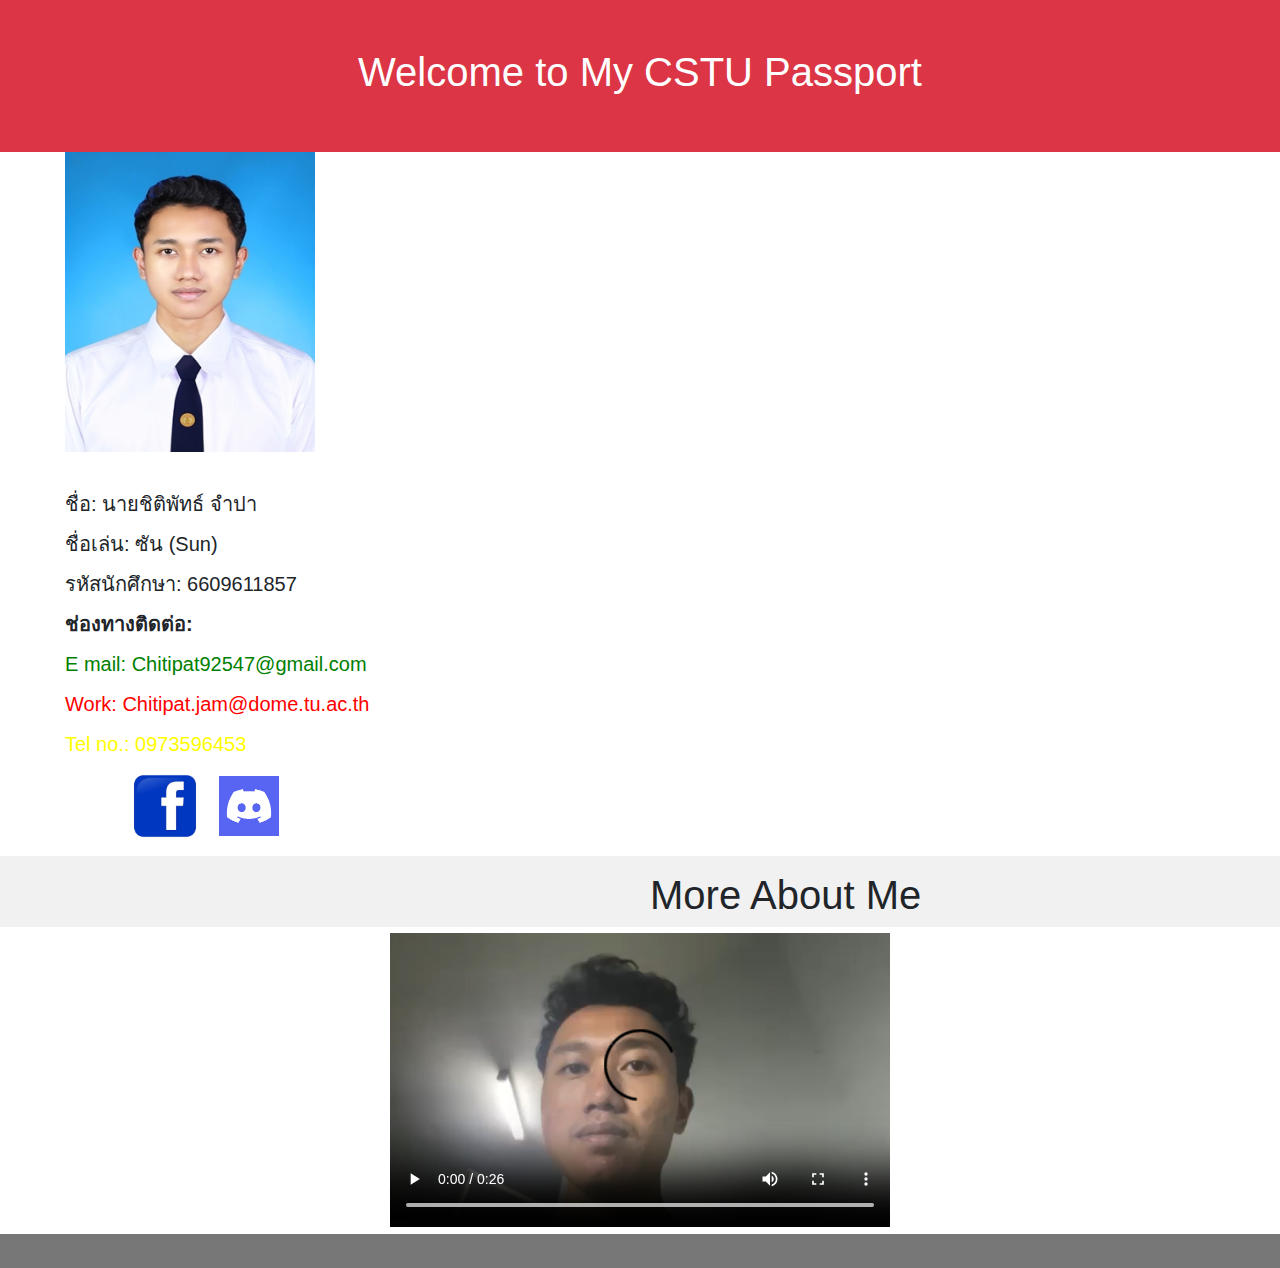
==== index.html @ eedca37e "move file  index" ====
<!DOCTYPE html>
<html lang="en">

<head>
    <title>My CSTU Passport</title>
    <meta charset="utf-8">
    <meta name="viewport" content="width=device-width, initial-scale=1">
    <link href="https://cdn.jsdelivr.net/npm/bootstrap@5.3.1/dist/css/bootstrap.min.css" rel="stylesheet">
    <script src="https://cdn.jsdelivr.net/npm/bootstrap@5.3.1/dist/js/bootstrap.bundle.min.js"></script>
</head>

<body>

    <div class="container-fluid p-5 bg-danger text-white text-center">
        <b>
            <h1>Welcome to My CSTU Passport</h1>
        </b>
    </div>

    <head>
        <title>CSS Template</title>
        <meta charset="utf-8">
        <meta name="viewport" content="width=device-width, initial-scale=1">
        <style>
            * {
                box-sizing: border-box;
            }

            body {
                font-family: Arial, Helvetica, sans-serif;
            }

            nav {
                float: left;
                width: 20%;
                height: 740px;
                padding-left: 65px;
            }

            nav ul {
                list-style-type: none;
                padding: 0;
            }

            article {
                float: left;
                padding-top: 15px;
                padding-left: 650px;
                width: 80%;
                background-color: #f1f1f1;
                height: 70px;
            }

            section::after {
                content: "";
                display: table;
                clear: both;
            }

            @media (max-width: 1400px) {

                nav,
                article {
                    width: 100%;
                    height: auto;
                }
            }

            /* ไว้ทำเป็นbar ไว้เลือกหน้า */
            /* footer {
                background-color: #777;
                padding: 2px;
                text-align: center;
                color: white;
            } */

            .column {
                width: 100%;
                padding: 10px;
                height: 34px;
                background-color: #777;
            }
        </style>
    </head>

    <body>

        <!-- <footer>
            <p>Home</p>
        </footer> -->

        <section>
            <nav>
                <ul>
                    <img src="../image/my photo.jpg" alt="Just normal student with his normal look" width="250" height="300">
                    <li>
                        <p></p>
                    </li>&nbsp;
                    <li>
                        <h5>
                            <p>ชื่อ: นายชิติพัทธ์ จำปา</p>
                        </h5>
                    </li>
                    <li>
                        <h5>
                            <P>ชื่อเล่น: ซัน (Sun)</P>
                        </h5>
                    </li>
                    <li>
                        <h5>
                            <P>รหัสนักศึกษา: 6609611857</P>
                        </h5>
                    </li>
                    <li>
                        <h5>
                            <B>
                                <p>ช่องทางติดต่อ:</p>
                            </B>
                        </h5>
                    </li>
                    <li>
                        <h5>
                            <p><span style="color: green">E mail: Chitipat92547@gmail.com</span></p>
                        </h5>
                    </li>
                    <li>
                        <h5>
                            <p><span style="color: red">Work: Chitipat.jam@dome.tu.ac.th</span></p>
                        </h5>
                    </li>
                    <li>
                        <h5>
                            <p><span style="color: yellow">Tel no.: 0973596453</span></p>
                        </h5>
                    </li>
                    <div class="container ">
                        <a href="https://www.facebook.com/kaopooon"><img src="../image/FB.png" width="100"></a>
                        <a href="https://discord.gg/Aw5tk7p9"><img src="../image/discord.png" width="60"></a>
                    </div>
                </ul>
            </nav>

            <article>
                <b>
                    <h1>More About Me</h1>
                </b>
            </article>
            <div style="text-align:center">
                <div class="video-container">
                    <video controls width="500" height="300">
                        <source src="../VDO/1.mp4" type="video/mp4">
                    </video>
                </div>
            </div>
        </section>

        <div class="row">
            <div class="column"></div>
        </div>
    </body>

</body>

</html>
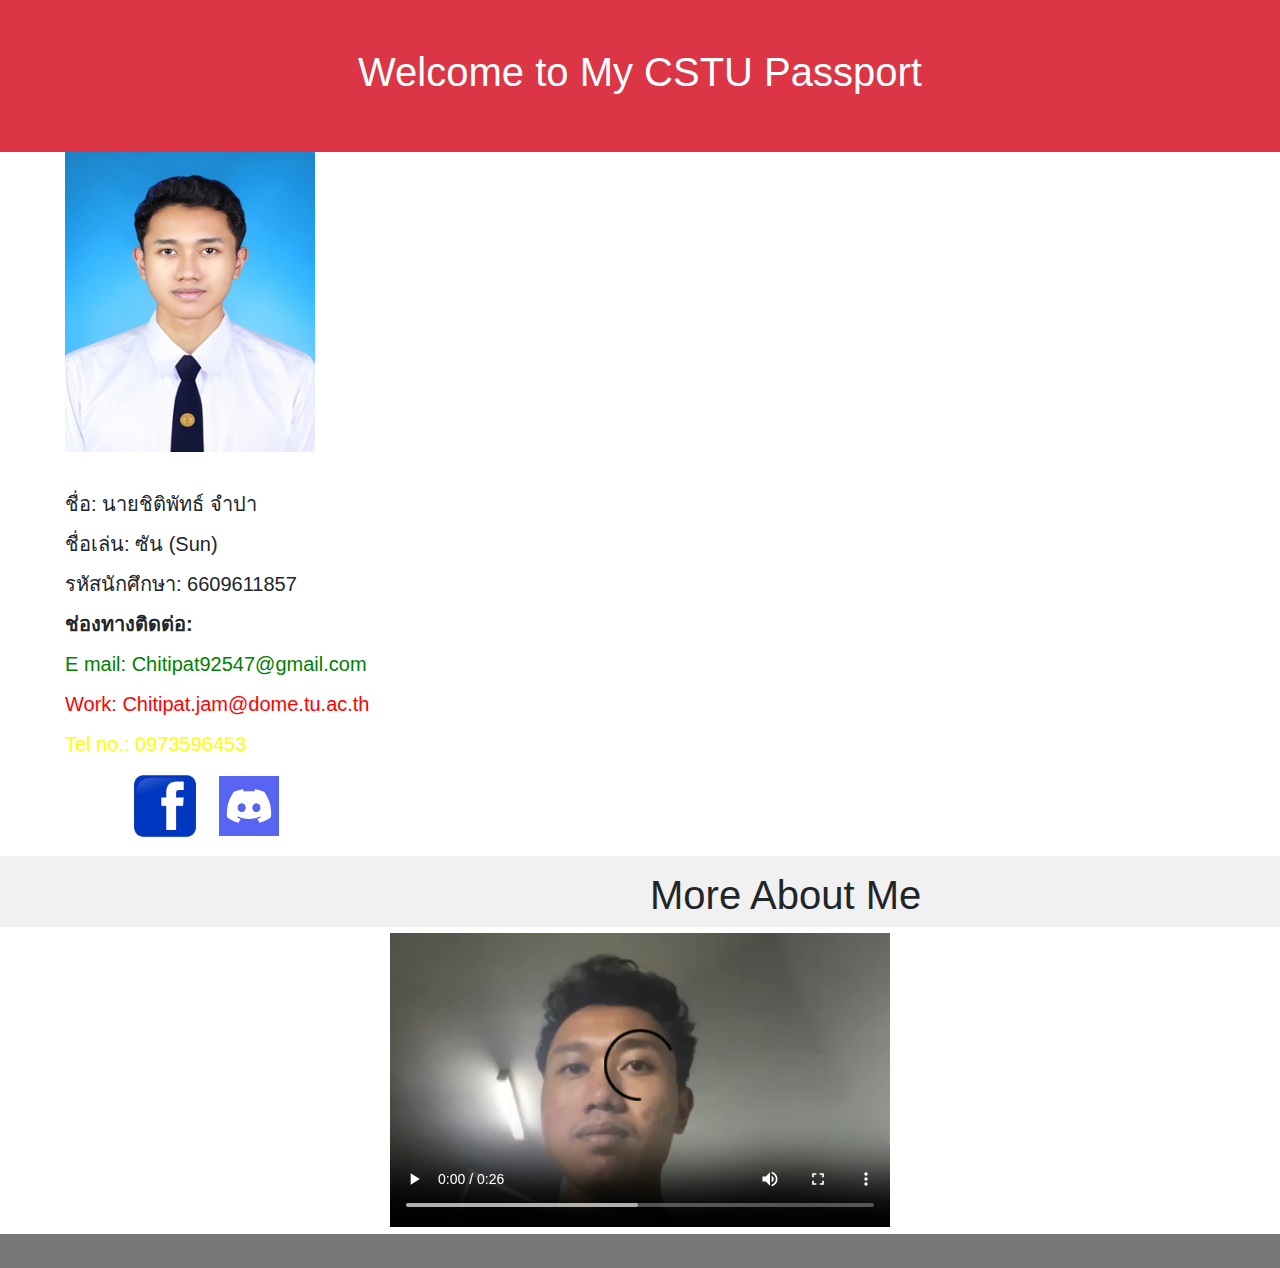
==== commit aca40883: "change code in index" ====
--- a/index.html
+++ b/index.html
@@ -92,7 +92,7 @@
         <section>
             <nav>
                 <ul>
-                    <img src="../image/my photo.jpg" alt="Just normal student with his normal look" width="250" height="300">
+                    <img src="image/my photo.jpg" alt="Just normal student with his normal look" width="250" height="300">
                     <li>
                         <p></p>
                     </li>&nbsp;
@@ -134,8 +134,8 @@
                         </h5>
                     </li>
                     <div class="container ">
-                        <a href="https://www.facebook.com/kaopooon"><img src="../image/FB.png" width="100"></a>
-                        <a href="https://discord.gg/Aw5tk7p9"><img src="../image/discord.png" width="60"></a>
+                        <a href="https://www.facebook.com/kaopooon"><img src="image/FB.png" width="100"></a>
+                        <a href="https://discord.gg/Aw5tk7p9"><img src="image/discord.png" width="60"></a>
                     </div>
                 </ul>
             </nav>
@@ -148,7 +148,7 @@
             <div style="text-align:center">
                 <div class="video-container">
                     <video controls width="500" height="300">
-                        <source src="../VDO/1.mp4" type="video/mp4">
+                        <source src="VDO/1.mp4" type="video/mp4">
                     </video>
                 </div>
             </div>
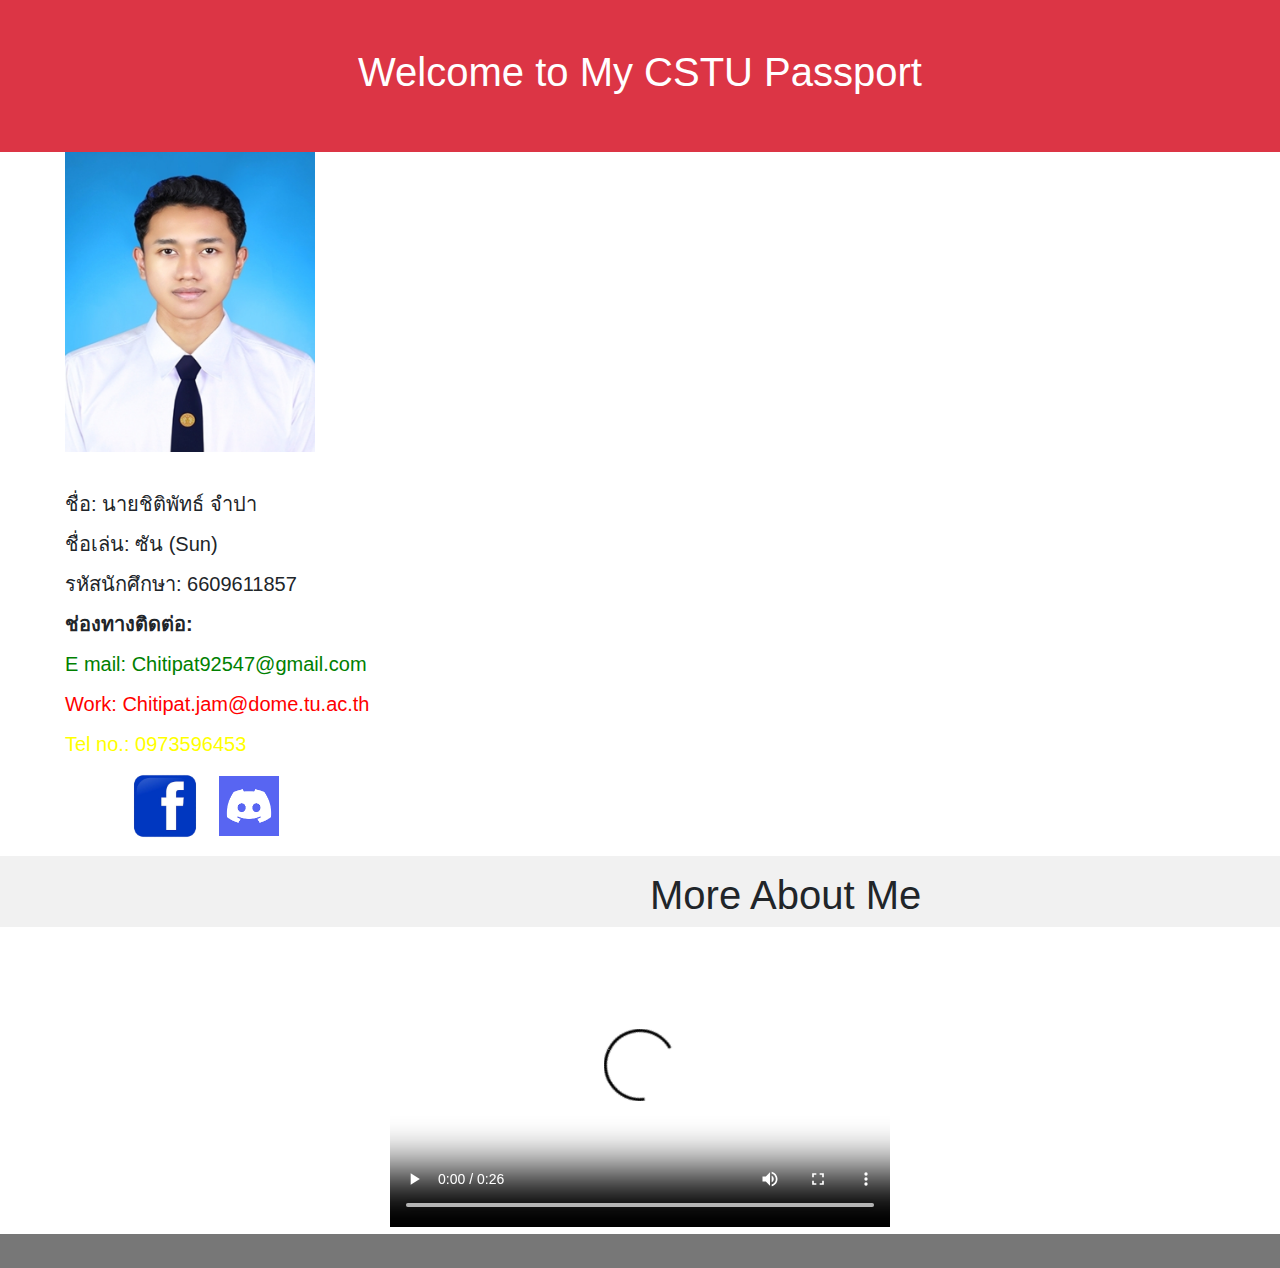
==== commit bce90d99: "change code index again" ====
--- a/index.html
+++ b/index.html
@@ -92,7 +92,7 @@
         <section>
             <nav>
                 <ul>
-                    <img src="image/my photo.jpg" alt="Just normal student with his normal look" width="250" height="300">
+                    <img src="./image/my photo.jpg" alt="Just normal student with his normal look" width="250" height="300">
                     <li>
                         <p></p>
                     </li>&nbsp;
@@ -134,8 +134,8 @@
                         </h5>
                     </li>
                     <div class="container ">
-                        <a href="https://www.facebook.com/kaopooon"><img src="image/FB.png" width="100"></a>
-                        <a href="https://discord.gg/Aw5tk7p9"><img src="image/discord.png" width="60"></a>
+                        <a href="https://www.facebook.com/kaopooon"><img src="./image/FB.png" width="100"></a>
+                        <a href="https://discord.gg/Aw5tk7p9"><img src="./image/discord.png" width="60"></a>
                     </div>
                 </ul>
             </nav>
@@ -148,7 +148,7 @@
             <div style="text-align:center">
                 <div class="video-container">
                     <video controls width="500" height="300">
-                        <source src="VDO/1.mp4" type="video/mp4">
+                        <source src="./VDO/1.mp4" type="video/mp4">
                     </video>
                 </div>
             </div>
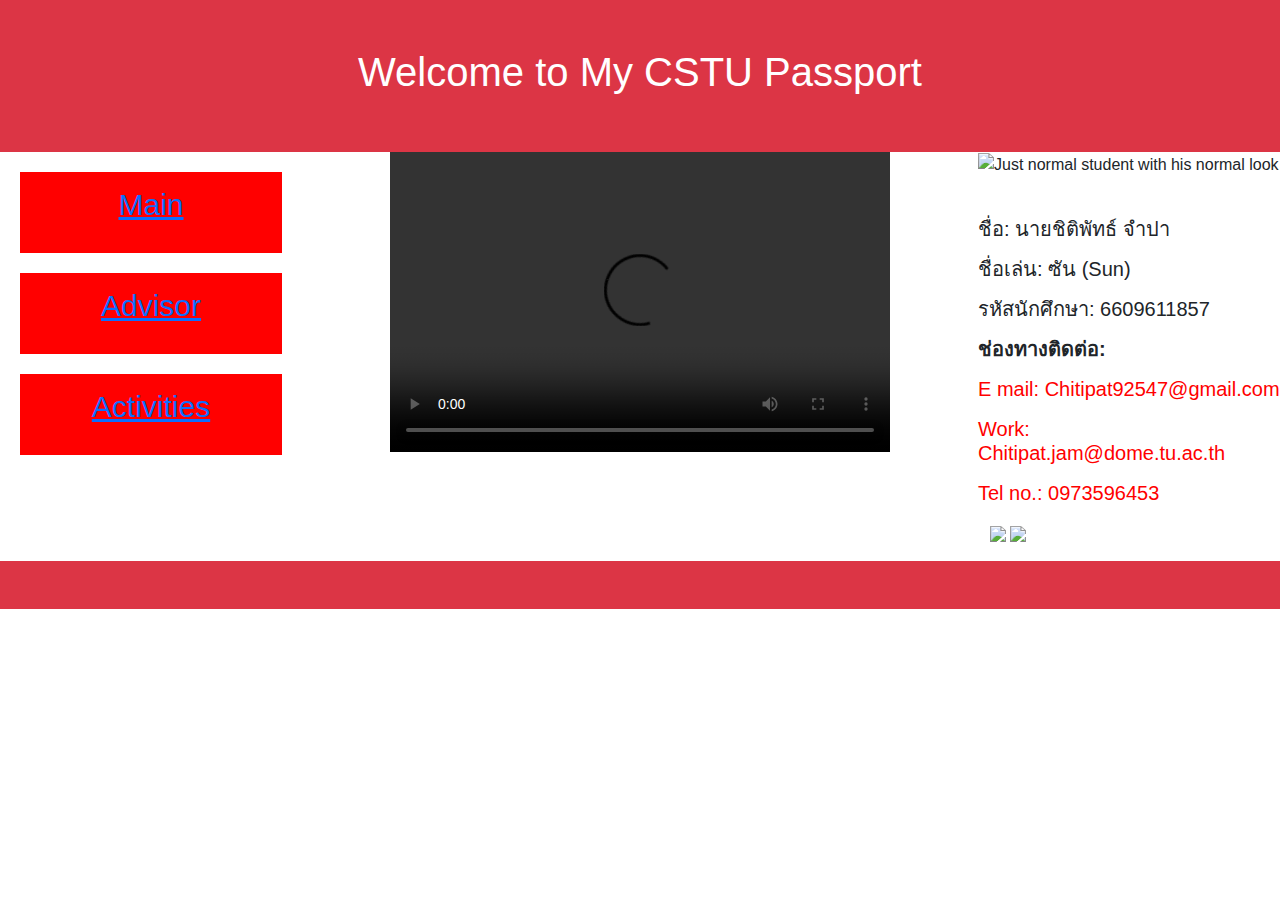
==== commit 343425d0: "add css file and made responsive webpage" ====
--- a/index.html
+++ b/index.html
@@ -7,158 +7,262 @@
     <meta name="viewport" content="width=device-width, initial-scale=1">
     <link href="https://cdn.jsdelivr.net/npm/bootstrap@5.3.1/dist/css/bootstrap.min.css" rel="stylesheet">
     <script src="https://cdn.jsdelivr.net/npm/bootstrap@5.3.1/dist/js/bootstrap.bundle.min.js"></script>
+    <title>CSS Template</title>
+    <meta charset="utf-8">
+    <meta name="viewport" content="width=device-width, initial-scale=1">
+    <style>
+        body,
+        header {
+            margin: 0;
+            padding: 0;
+        }
+
+        header {
+            width: 100%;
+        }
+
+        * {
+            box-sizing: border-box;
+        }
+
+        body {
+            font-family: Arial, Helvetica, sans-serif;
+        }
+
+        nav ul {
+            list-style-type: none;
+            padding: 0;
+        }
+
+
+        section::after {
+            content: "";
+            display: table;
+            clear: both;
+        }
+
+        .choice {
+            background-color: red;
+            color: white;
+            margin: 20px;
+            padding: 10px;
+            text-align: center;
+            font-size: 30px;
+        }
+
+        /*for phone*/
+        [class *="col-"] {
+            width: 100%;
+        }
+
+        /*for tablet*/
+        @media only screen and (min-width: 600px) {
+            .col-s-1 {
+                width: 8.33%
+            }
+
+            .col-s-2 {
+                width: 16.66%
+            }
+
+            .col-s-3 {
+                width: 25%
+            }
+
+            .col-s-4 {
+                width: 33.33%
+            }
+
+            .col-s-5 {
+                width: 41.66%
+            }
+
+            .col-s-6 {
+                width: 50%
+            }
+
+            .col-s-7 {
+                width: 58.33%
+            }
+
+            .col-s-8 {
+                width: 66.66%
+            }
+
+            .col-s-9 {
+                width: 75%
+            }
+
+            .col-s-10 {
+                width: 83.33%
+            }
+
+            .col-s-11 {
+                width: 91.66%
+            }
+
+            .col-s-12 {
+                width: 100%
+            }
+        }
+
+        /*for desktop*/
+        @media only screen and (min-width: 768px) {
+            .col-1 {
+                width: 8.33%
+            }
+
+            .col-2 {
+                width: 16.66%
+            }
+
+            .col-3 {
+                width: 25%
+            }
+
+            .col-4 {
+                width: 33.33%
+            }
+
+            .col-5 {
+                width: 41.66%
+            }
+
+            .col-6 {
+                width: 50%
+            }
+
+            .col-7 {
+                width: 58.33%
+            }
+
+            .col-8 {
+                width: 66.66%
+            }
+
+            .col-9 {
+                width: 75%
+            }
+
+            .col-10 {
+                width: 83.33%
+            }
+
+            .col-11 {
+                width: 91.66%
+            }
+
+            .col-12 {
+                width: 100%
+            }
+        }
+    </style>
 </head>
 
 <body>
-
-    <div class="container-fluid p-5 bg-danger text-white text-center">
-        <b>
-            <h1>Welcome to My CSTU Passport</h1>
-        </b>
-    </div>
-
-    <head>
-        <title>CSS Template</title>
-        <meta charset="utf-8">
-        <meta name="viewport" content="width=device-width, initial-scale=1">
-        <style>
-            * {
-                box-sizing: border-box;
-            }
-
-            body {
-                font-family: Arial, Helvetica, sans-serif;
-            }
-
-            nav {
-                float: left;
-                width: 20%;
-                height: 740px;
-                padding-left: 65px;
-            }
-
-            nav ul {
-                list-style-type: none;
-                padding: 0;
-            }
-
-            article {
-                float: left;
-                padding-top: 15px;
-                padding-left: 650px;
-                width: 80%;
-                background-color: #f1f1f1;
-                height: 70px;
-            }
-
-            section::after {
-                content: "";
-                display: table;
-                clear: both;
-            }
-
-            @media (max-width: 1400px) {
-
-                nav,
-                article {
-                    width: 100%;
-                    height: auto;
-                }
-            }
-
-            /* ไว้ทำเป็นbar ไว้เลือกหน้า */
-            /* footer {
-                background-color: #777;
-                padding: 2px;
-                text-align: center;
-                color: white;
-            } */
-
-            .column {
-                width: 100%;
-                padding: 10px;
-                height: 34px;
-                background-color: #777;
-            }
-        </style>
-    </head>
+    <header>
+        <div class="row p-5 bg-danger text-white text-center">
+            <b>
+                <h1>Welcome to My CSTU Passport</h1>
+            </b>
+        </div>
+    </header>
 
     <body>
-
-        <!-- <footer>
-            <p>Home</p>
-        </footer> -->
-
-        <section>
-            <nav>
-                <ul>
-                    <img src="./image/my photo.jpg" alt="Just normal student with his normal look" width="250" height="300">
-                    <li>
-                        <p></p>
-                    </li>&nbsp;
-                    <li>
-                        <h5>
-                            <p>ชื่อ: นายชิติพัทธ์ จำปา</p>
-                        </h5>
-                    </li>
-                    <li>
-                        <h5>
-                            <P>ชื่อเล่น: ซัน (Sun)</P>
-                        </h5>
-                    </li>
-                    <li>
-                        <h5>
-                            <P>รหัสนักศึกษา: 6609611857</P>
-                        </h5>
-                    </li>
-                    <li>
-                        <h5>
-                            <B>
-                                <p>ช่องทางติดต่อ:</p>
-                            </B>
-                        </h5>
-                    </li>
-                    <li>
-                        <h5>
-                            <p><span style="color: green">E mail: Chitipat92547@gmail.com</span></p>
-                        </h5>
-                    </li>
-                    <li>
-                        <h5>
-                            <p><span style="color: red">Work: Chitipat.jam@dome.tu.ac.th</span></p>
-                        </h5>
-                    </li>
-                    <li>
-                        <h5>
-                            <p><span style="color: yellow">Tel no.: 0973596453</span></p>
-                        </h5>
-                    </li>
-                    <div class="container ">
-                        <a href="https://www.facebook.com/kaopooon"><img src="./image/FB.png" width="100"></a>
-                        <a href="https://discord.gg/Aw5tk7p9"><img src="./image/discord.png" width="60"></a>
+        <div class="row">
+            <div class="col-3 col-s-3">
+                <div class="choice">
+                    <a href="index.html">
+                        <p>Main</p>
+                    </a>
+                </div>
+                <div class="choice">
+                    <a href="html/myAdvisor.html">
+                        <p>Advisor</p>
+                    </a>
+                </div>
+                <div class="choice">
+                    <a href="html/myActivities.html">
+                        <p>Activities</p>
+                    </a>
+                </div>
+            </div>
+
+            <div class="col-6 col-s-9">
+                <div style="text-align:center">
+                    <div class="video-container">
+                        <video controls width="500" height="300">
+                            <source src="./VDO/1.mp4" type="video/mp4">
+                        </video>
                     </div>
-                </ul>
-            </nav>
-
-            <article>
-                <b>
-                    <h1>More About Me</h1>
-                </b>
-            </article>
-            <div style="text-align:center">
-                <div class="video-container">
-                    <video controls width="500" height="300">
-                        <source src="./VDO/1.mp4" type="video/mp4">
-                    </video>
-                </div>
-            </div>
-        </section>
+                </div>
+            </div>
+            <div class="col-3 col-s-3">
+                <section>
+                    <nav>
+                        <ul>
+                            <img src="./image/my photo.jpg" alt="Just normal student with his normal look" width="250"
+                                height="300">
+                            <li>
+                                <p></p>
+                            </li>&nbsp;
+                            <li>
+                                <h5>
+                                    <p>ชื่อ: นายชิติพัทธ์ จำปา</p>
+                                </h5>
+                            </li>
+                            <li>
+                                <h5>
+                                    <P>ชื่อเล่น: ซัน (Sun)</P>
+                                </h5>
+                            </li>
+                            <li>
+                                <h5>
+                                    <P>รหัสนักศึกษา: 6609611857</P>
+                                </h5>
+                            </li>
+                            <li>
+                                <h5>
+                                    <B>
+                                        <p>ช่องทางติดต่อ:</p>
+                                    </B>
+                                </h5>
+                            </li>
+                            <li>
+                                <h5>
+                                    <p><span style="color: red">E mail: Chitipat92547@gmail.com</span></p>
+                                </h5>
+                            </li>
+                            <li>
+                                <h5>
+                                    <p><span style="color: red">Work: Chitipat.jam@dome.tu.ac.th</span></p>
+                                </h5>
+                            </li>
+                            <li>
+                                <h5>
+                                    <p><span style="color: red">Tel no.: 0973596453</span></p>
+                                </h5>
+                            </li>
+                            <div class="container ">
+                                <a href="https://www.facebook.com/kaopooon"><img src="./image/FB.png" width="100"></a>
+                                <a href="https://discord.gg/Aw5tk7p9"><img src="./image/discord.png" width="60"></a>
+                            </div>
+                        </ul>
+                    </nav>
+                </section>
+
+                <div class="col-3 col-s-3">
+
+                </div>
+            </div>
+        </div>
 
         <div class="row">
-            <div class="column"></div>
+            <div class="row p-4 bg-danger">
+            </div>
         </div>
     </body>
 
 </body>
 
-</html>
+</html>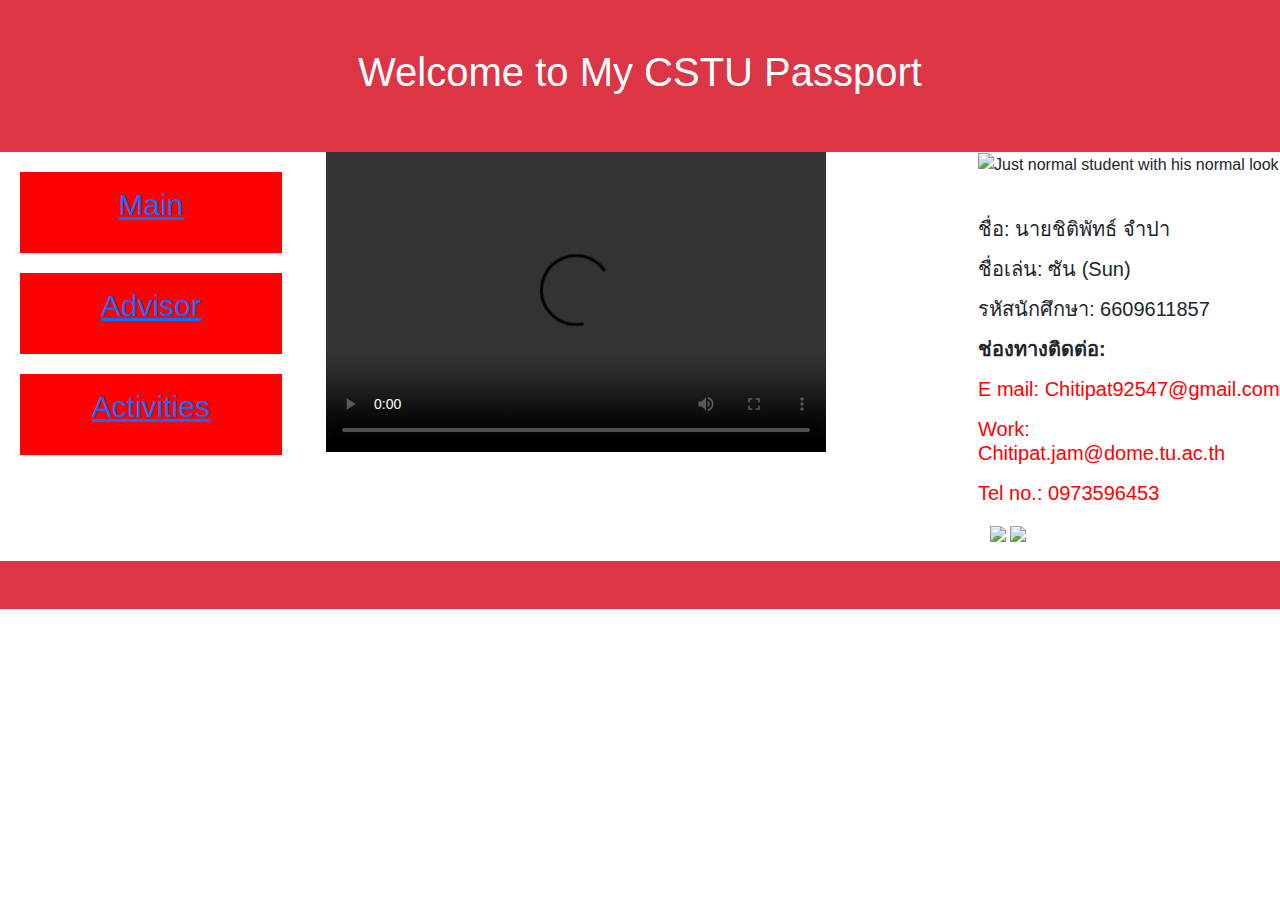
==== commit f2857d6e: "change code for vdo" ====
--- a/index.html
+++ b/index.html
@@ -50,6 +50,25 @@
             font-size: 30px;
         }
 
+        /* Default styles for the video element */
+        .video-container {
+            max-width: 100%;
+        }
+
+        /* Media query for screens between 600px and 767px (tablets) */
+        @media only screen and (min-width: 600px) and (max-width: 768px) {
+            .video-container {
+                width: 80%;
+            }
+        }
+
+        /* Media query for screens 768px and larger (desktops) */
+        @media only screen and (min-width: 768px) {
+            .video-container {
+                width: 60%;
+            }
+        }
+
         /*for phone*/
         [class *="col-"] {
             width: 100%;
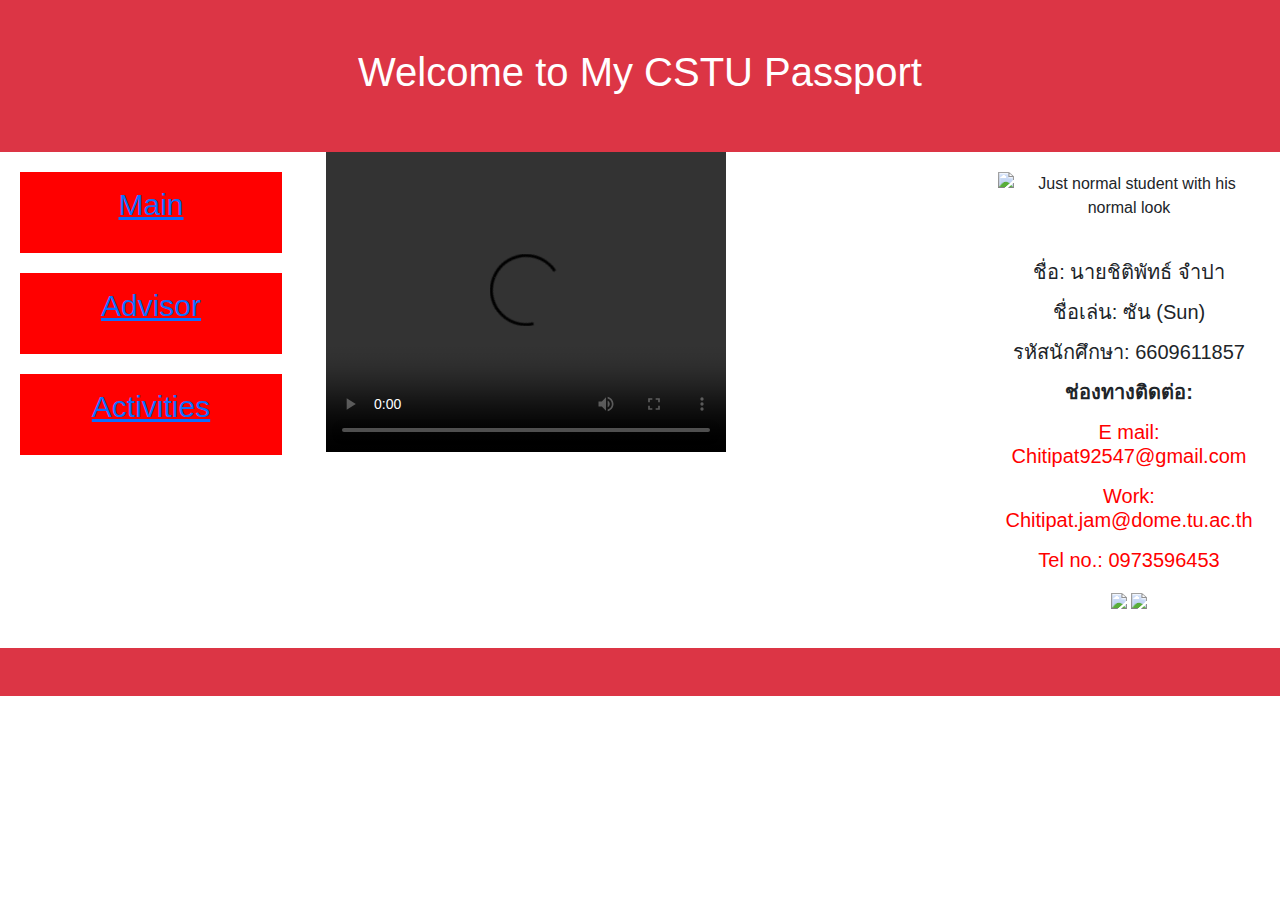
==== commit 15e51161: "change index code" ====
--- a/index.html
+++ b/index.html
@@ -31,7 +31,8 @@
 
         nav ul {
             list-style-type: none;
-            padding: 0;
+            padding: 20px;
+            text-align: center;
         }
 
 
@@ -56,7 +57,7 @@
         }
 
         /* Media query for screens between 600px and 767px (tablets) */
-        @media only screen and (min-width: 600px) and (max-width: 768px) {
+        @media only screen and (min-width: 600px) {
             .video-container {
                 width: 80%;
             }
@@ -210,7 +211,7 @@
             <div class="col-6 col-s-9">
                 <div style="text-align:center">
                     <div class="video-container">
-                        <video controls width="500" height="300">
+                        <video controls width="400" height="300">
                             <source src="./VDO/1.mp4" type="video/mp4">
                         </video>
                     </div>
@@ -220,8 +221,7 @@
                 <section>
                     <nav>
                         <ul>
-                            <img src="./image/my photo.jpg" alt="Just normal student with his normal look" width="250"
-                                height="300">
+                            <img src="./image/my photo.jpg" alt="Just normal student with his normal look" class="mx-auto" width="250" height="300">
                             <li>
                                 <p></p>
                             </li>&nbsp;
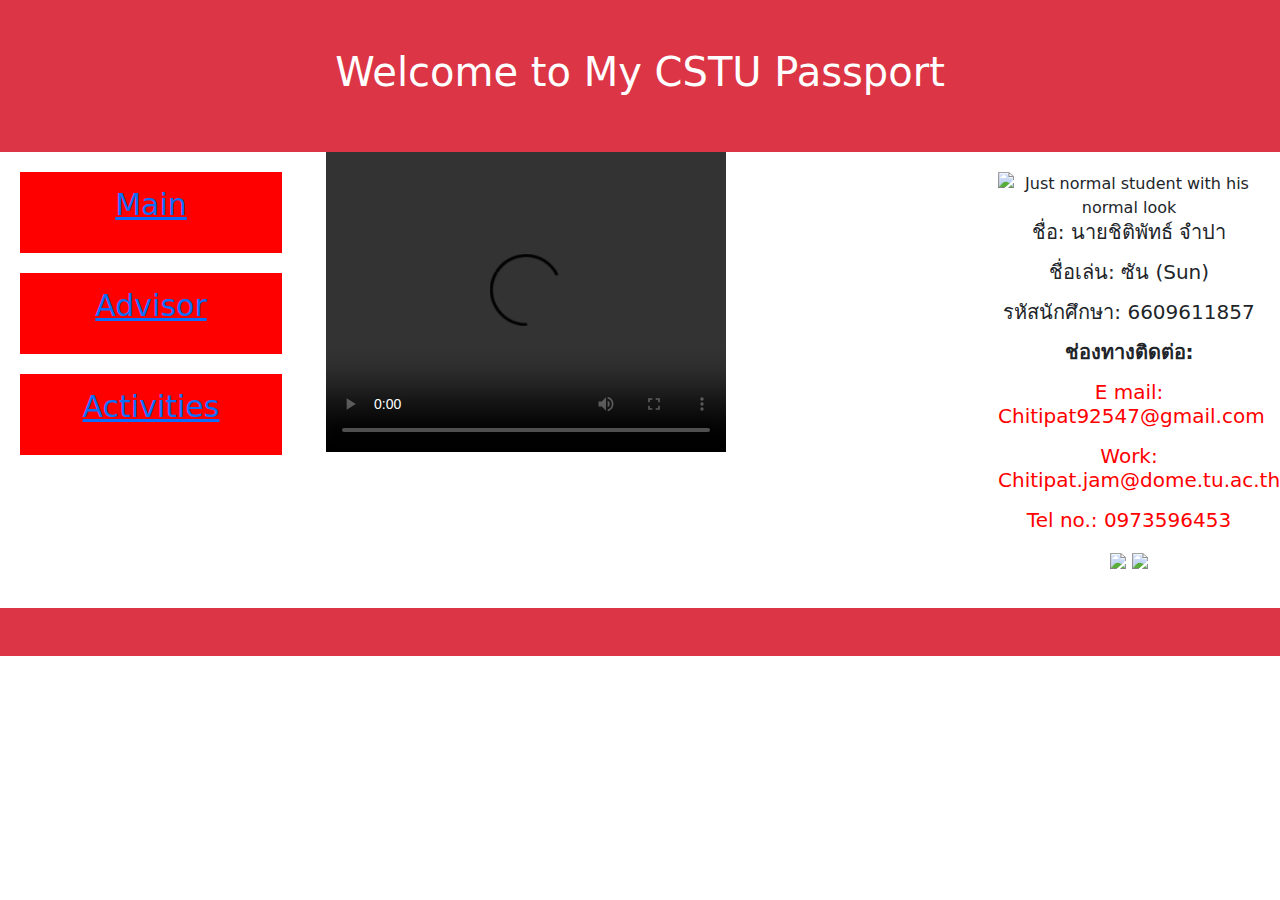
==== commit 43367152: "link html to external css" ====
--- a/index.html
+++ b/index.html
@@ -5,178 +5,9 @@
     <title>My CSTU Passport</title>
     <meta charset="utf-8">
     <meta name="viewport" content="width=device-width, initial-scale=1">
+    <link rel="stylesheet" type="text/css" href="css/style.css">
     <link href="https://cdn.jsdelivr.net/npm/bootstrap@5.3.1/dist/css/bootstrap.min.css" rel="stylesheet">
     <script src="https://cdn.jsdelivr.net/npm/bootstrap@5.3.1/dist/js/bootstrap.bundle.min.js"></script>
-    <title>CSS Template</title>
-    <meta charset="utf-8">
-    <meta name="viewport" content="width=device-width, initial-scale=1">
-    <style>
-        body,
-        header {
-            margin: 0;
-            padding: 0;
-        }
-
-        header {
-            width: 100%;
-        }
-
-        * {
-            box-sizing: border-box;
-        }
-
-        body {
-            font-family: Arial, Helvetica, sans-serif;
-        }
-
-        nav ul {
-            list-style-type: none;
-            padding: 20px;
-            text-align: center;
-        }
-
-
-        section::after {
-            content: "";
-            display: table;
-            clear: both;
-        }
-
-        .choice {
-            background-color: red;
-            color: white;
-            margin: 20px;
-            padding: 10px;
-            text-align: center;
-            font-size: 30px;
-        }
-
-        /* Default styles for the video element */
-        .video-container {
-            max-width: 100%;
-        }
-
-        /* Media query for screens between 600px and 767px (tablets) */
-        @media only screen and (min-width: 600px) {
-            .video-container {
-                width: 80%;
-            }
-        }
-
-        /* Media query for screens 768px and larger (desktops) */
-        @media only screen and (min-width: 768px) {
-            .video-container {
-                width: 60%;
-            }
-        }
-
-        /*for phone*/
-        [class *="col-"] {
-            width: 100%;
-        }
-
-        /*for tablet*/
-        @media only screen and (min-width: 600px) {
-            .col-s-1 {
-                width: 8.33%
-            }
-
-            .col-s-2 {
-                width: 16.66%
-            }
-
-            .col-s-3 {
-                width: 25%
-            }
-
-            .col-s-4 {
-                width: 33.33%
-            }
-
-            .col-s-5 {
-                width: 41.66%
-            }
-
-            .col-s-6 {
-                width: 50%
-            }
-
-            .col-s-7 {
-                width: 58.33%
-            }
-
-            .col-s-8 {
-                width: 66.66%
-            }
-
-            .col-s-9 {
-                width: 75%
-            }
-
-            .col-s-10 {
-                width: 83.33%
-            }
-
-            .col-s-11 {
-                width: 91.66%
-            }
-
-            .col-s-12 {
-                width: 100%
-            }
-        }
-
-        /*for desktop*/
-        @media only screen and (min-width: 768px) {
-            .col-1 {
-                width: 8.33%
-            }
-
-            .col-2 {
-                width: 16.66%
-            }
-
-            .col-3 {
-                width: 25%
-            }
-
-            .col-4 {
-                width: 33.33%
-            }
-
-            .col-5 {
-                width: 41.66%
-            }
-
-            .col-6 {
-                width: 50%
-            }
-
-            .col-7 {
-                width: 58.33%
-            }
-
-            .col-8 {
-                width: 66.66%
-            }
-
-            .col-9 {
-                width: 75%
-            }
-
-            .col-10 {
-                width: 83.33%
-            }
-
-            .col-11 {
-                width: 91.66%
-            }
-
-            .col-12 {
-                width: 100%
-            }
-        }
-    </style>
 </head>
 
 <body>
@@ -188,100 +19,93 @@
         </div>
     </header>
 
-    <body>
-        <div class="row">
-            <div class="col-3 col-s-3">
-                <div class="choice">
-                    <a href="index.html">
-                        <p>Main</p>
-                    </a>
-                </div>
-                <div class="choice">
-                    <a href="html/myAdvisor.html">
-                        <p>Advisor</p>
-                    </a>
-                </div>
-                <div class="choice">
-                    <a href="html/myActivities.html">
-                        <p>Activities</p>
-                    </a>
-                </div>
+    <div class="row">
+        <div class="col-3 col-s-3">
+            <div class="choice">
+                <a href="index.html">
+                    <p>Main</p>
+                </a>
             </div>
+            <div class="choice">
+                <a href="html/myAdvisor.html">
+                    <p>Advisor</p>
+                </a>
+            </div>
+            <div class="choice">
+                <a href="html/myActivities.html">
+                    <p>Activities</p>
+                </a>
+            </div>
+        </div>
 
-            <div class="col-6 col-s-9">
-                <div style="text-align:center">
-                    <div class="video-container">
-                        <video controls width="400" height="300">
-                            <source src="./VDO/1.mp4" type="video/mp4">
-                        </video>
-                    </div>
-                </div>
-            </div>
-            <div class="col-3 col-s-3">
-                <section>
-                    <nav>
-                        <ul>
-                            <img src="./image/my photo.jpg" alt="Just normal student with his normal look" class="mx-auto" width="250" height="300">
-                            <li>
-                                <p></p>
-                            </li>&nbsp;
-                            <li>
-                                <h5>
-                                    <p>ชื่อ: นายชิติพัทธ์ จำปา</p>
-                                </h5>
-                            </li>
-                            <li>
-                                <h5>
-                                    <P>ชื่อเล่น: ซัน (Sun)</P>
-                                </h5>
-                            </li>
-                            <li>
-                                <h5>
-                                    <P>รหัสนักศึกษา: 6609611857</P>
-                                </h5>
-                            </li>
-                            <li>
-                                <h5>
-                                    <B>
-                                        <p>ช่องทางติดต่อ:</p>
-                                    </B>
-                                </h5>
-                            </li>
-                            <li>
-                                <h5>
-                                    <p><span style="color: red">E mail: Chitipat92547@gmail.com</span></p>
-                                </h5>
-                            </li>
-                            <li>
-                                <h5>
-                                    <p><span style="color: red">Work: Chitipat.jam@dome.tu.ac.th</span></p>
-                                </h5>
-                            </li>
-                            <li>
-                                <h5>
-                                    <p><span style="color: red">Tel no.: 0973596453</span></p>
-                                </h5>
-                            </li>
-                            <div class="container ">
-                                <a href="https://www.facebook.com/kaopooon"><img src="./image/FB.png" width="100"></a>
-                                <a href="https://discord.gg/Aw5tk7p9"><img src="./image/discord.png" width="60"></a>
-                            </div>
-                        </ul>
-                    </nav>
-                </section>
-
-                <div class="col-3 col-s-3">
-
+        <div class="col-6 col-s-9">
+            <div style="text-align:center">
+                <div class="video-container">
+                    <video controls width="400" height="300">
+                        <source src="./VDO/1.mp4" type="video/mp4">
+                    </video>
                 </div>
             </div>
         </div>
 
-        <div class="row">
-            <div class="row p-4 bg-danger">
-            </div>
+        <div class="col-3 col-s-3">
+            <section>
+                <nav>
+                    <ul>
+                        <img src="./image/my photo.jpg" alt="Just normal student with his normal look" class="mx-auto" width="250" height="300">
+                        <li>
+                            <h5>
+                                <p>ชื่อ: นายชิติพัทธ์ จำปา</p>
+                            </h5>
+                        </li>
+                        <li>
+                            <h5>
+                                <P>ชื่อเล่น: ซัน (Sun)</P>
+                            </h5>
+                        </li>
+                        <li>
+                            <h5>
+                                <P>รหัสนักศึกษา: 6609611857</P>
+                            </h5>
+                        </li>
+                        <li>
+                            <h5>
+                                <B>
+                                    <p>ช่องทางติดต่อ:</p>
+                                </B>
+                            </h5>
+                        </li>
+                        <li>
+                            <h5>
+                                <p><span style="color: red">E mail: Chitipat92547@gmail.com</span></p>
+                            </h5>
+                        </li>
+                        <li>
+                            <h5>
+                                <p><span style="color: red">Work: Chitipat.jam@dome.tu.ac.th</span></p>
+                            </h5>
+                        </li>
+                        <li>
+                            <h5>
+                                <p><span style="color: red">Tel no.: 0973596453</span></p>
+                            </h5>
+                        </li>
+                        <div class="container">
+                            <a href="https://www.facebook.com/kaopooon"><img src="./image/FB.png" width="100"></a>
+                            <a href="https://discord.gg/Aw5tk7p9"><img src="./image/discord.png" width="60"></a>
+                        </div>
+                    </ul>
+                </nav>
+            </section>
         </div>
-    </body>
+    </div>
+
+    <div class="row">
+        <div class="row p-4 bg-danger">
+            <!-- Additional content here -->
+        </div>
+    </div>
 
 </body>
 
-</html>+</html>
--- a/css/style.css
+++ b/css/style.css
@@ -0,0 +1,164 @@
+body,
+        header {
+            margin: 0;
+            padding: 0;
+        }
+
+        header {
+            width: 100%;
+        }
+
+        * {
+            box-sizing: border-box;
+        }
+
+        body {
+            font-family: Arial, Helvetica, sans-serif;
+        }
+
+        nav ul {
+            list-style-type: none;
+            padding: 20px;
+            text-align: center;
+        }
+
+        section::after {
+            content: "";
+            display: table;
+            clear: both;
+        }
+
+        .choice {
+            background-color: red;
+            color: white;
+            margin: 20px;
+            padding: 10px;
+            text-align: center;
+            font-size: 30px;
+        }
+
+        /* Default styles for the video element */
+        .video-container {
+            max-width: 100%;
+        }
+
+        /* Media query for screens between 600px and 767px (tablets) */
+        @media only screen and (min-width: 600px) {
+            .video-container {
+                width: 80%;
+            }
+        }
+
+        /* Media query for screens 768px and larger (desktops) */
+        @media only screen and (min-width: 768px) {
+            .video-container {
+                width: 60%;
+            }
+        }
+
+        /*for phone*/
+        [class*="col-"] {
+            width: 100%;
+        }
+
+        /*for tablet*/
+        @media only screen and (min-width: 600px) {
+            .col-s-1 {
+                width: 8.33%
+            }
+
+            .col-s-2 {
+                width: 16.66%
+            }
+
+            .col-s-3 {
+                width: 25%
+            }
+
+            .col-s-4 {
+                width: 33.33%
+            }
+
+            .col-s-5 {
+                width: 41.66%
+            }
+
+            .col-s-6 {
+                width: 50%
+            }
+
+            .col-s-7 {
+                width: 58.33%
+            }
+
+            .col-s-8 {
+                width: 66.66%
+            }
+
+            .col-s-9 {
+                width: 75%
+            }
+
+            .col-s-10 {
+                width: 83.33%
+            }
+
+            .col-s-11 {
+                width: 91.66%
+            }
+
+            .col-s-12 {
+                width: 100%
+            }
+        }
+
+        /*for desktop*/
+        @media only screen and (min-width: 768px) {
+            .col-1 {
+                width: 8.33%
+            }
+
+            .col-2 {
+                width: 16.66%
+            }
+
+            .col-3 {
+                width: 25%
+            }
+
+            .col-4 {
+                width: 33.33%
+            }
+
+            .col-5 {
+                width: 41.66%
+            }
+
+            .col-6 {
+                width: 50%
+            }
+
+            .col-7 {
+                width: 58.33%
+            }
+
+            .col-8 {
+                width: 66.66%
+            }
+
+            .col-9 {
+                width: 75%
+            }
+
+            .col-10 {
+                width: 83.33%
+            }
+
+            .col-11 {
+                width: 91.66%
+            }
+
+            .col-12 {
+                width: 100%
+            }
+        }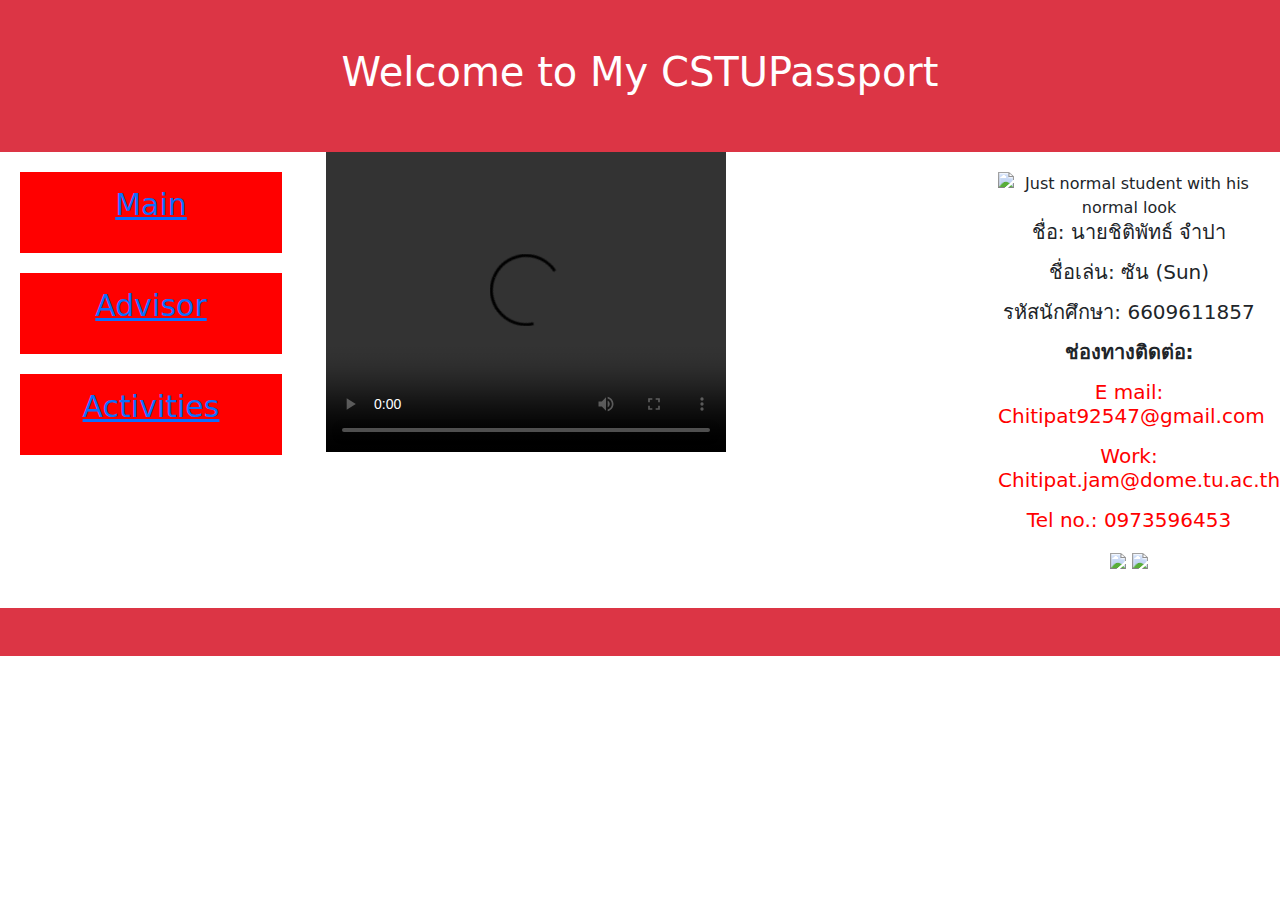
==== commit 4fb06594: "change web name" ====
--- a/index.html
+++ b/index.html
@@ -14,7 +14,7 @@
     <header>
         <div class="row p-5 bg-danger text-white text-center">
             <b>
-                <h1>Welcome to My CSTU Passport</h1>
+                <h1>Welcome to My CSTUPassport</h1>
             </b>
         </div>
     </header>
